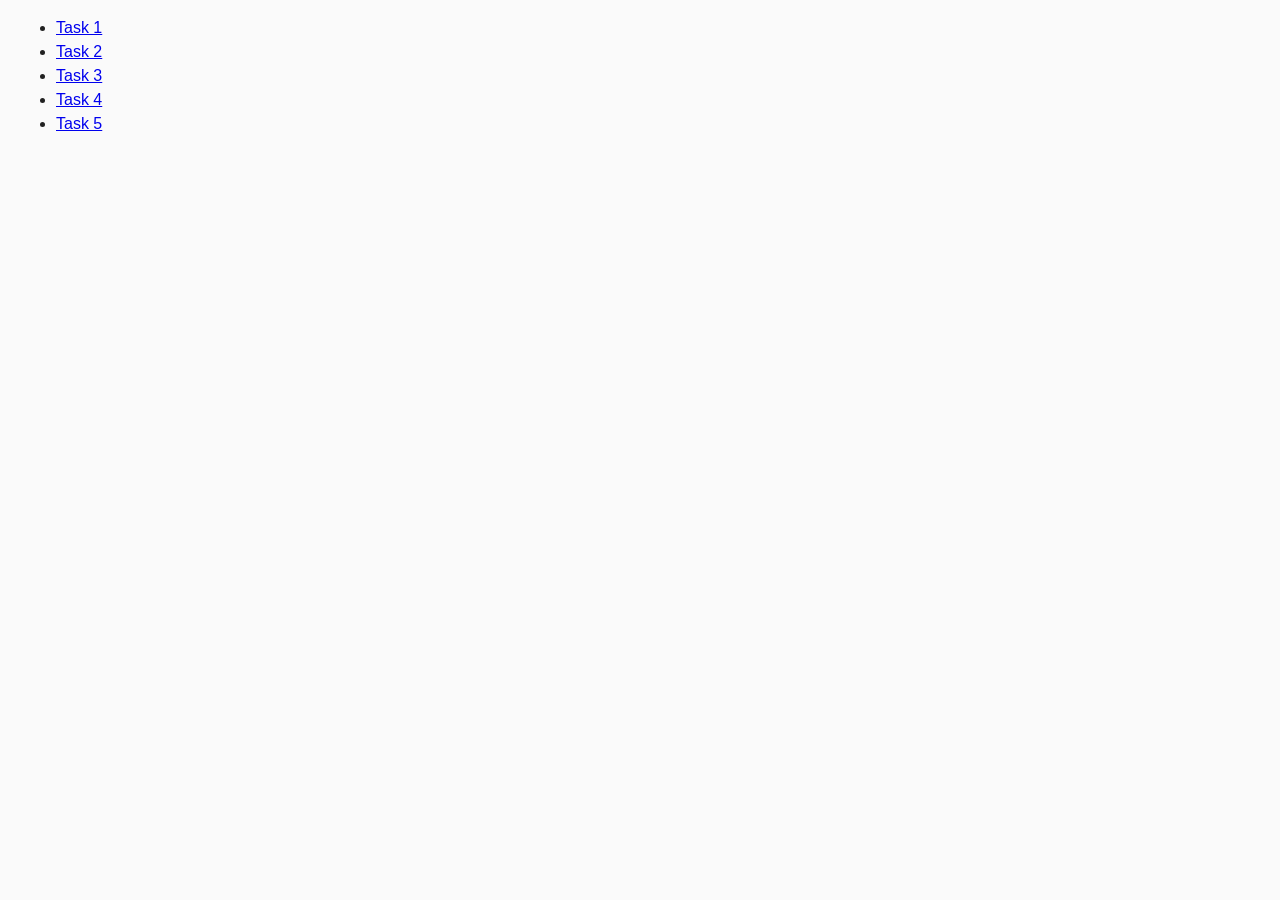
==== index.html @ 948f9f2e "Initial commit" ====
<!doctype html>
<html lang="en">
  <head>
    <link rel="icon" href="/img/favicon.ico" />

    <meta charset="UTF-8" />
    <meta http-equiv="X-UA-Compatible" content="IE=edge" />
    <meta name="viewport" content="width=device-width, initial-scale=1.0" />
    <title>Homework 7</title>
    <link rel="icon" href="./img/favicon.ico" />

    <link rel="stylesheet" href="./css/common.css" />
  </head>
  <body>
    <ul>
      <li><a href="./task-1.html">Task 1</a></li>
      <li><a href="./task-2.html">Task 2</a></li>
      <li><a href="./task-3.html">Task 3</a></li>
      <li><a href="./task-4.html">Task 4</a></li>
      <li><a href="./task-5.html">Task 5</a></li>
    </ul>
  </body>
</html>
---- css/common.css ----
* {
  box-sizing: border-box;
}

body {
  margin: 16px;
  font-family:
    -apple-system, BlinkMacSystemFont, 'Segoe UI', Roboto, Oxygen, Ubuntu,
    Cantarell, 'Open Sans', 'Helvetica Neue', sans-serif;
  -webkit-font-smoothing: antialiased;
  -moz-osx-font-smoothing: grayscale;
  background-color: #fafafa;
  color: #212121;
  line-height: 1.5;
}
.gallery {
  display: flex;
  flex-wrap: wrap;
  background-color: gray;
  border: 1px solid black;
  list-style: none;
  gap: 24px;
  padding: 6px;
  margin: 0;
}
.gallery-item {
  flex-basis: calc((100% - 48px) / 3);
}
.gallery-image {
  width: 100%;
  height: 100%;
  display: block;
  object-fit: cover;
}
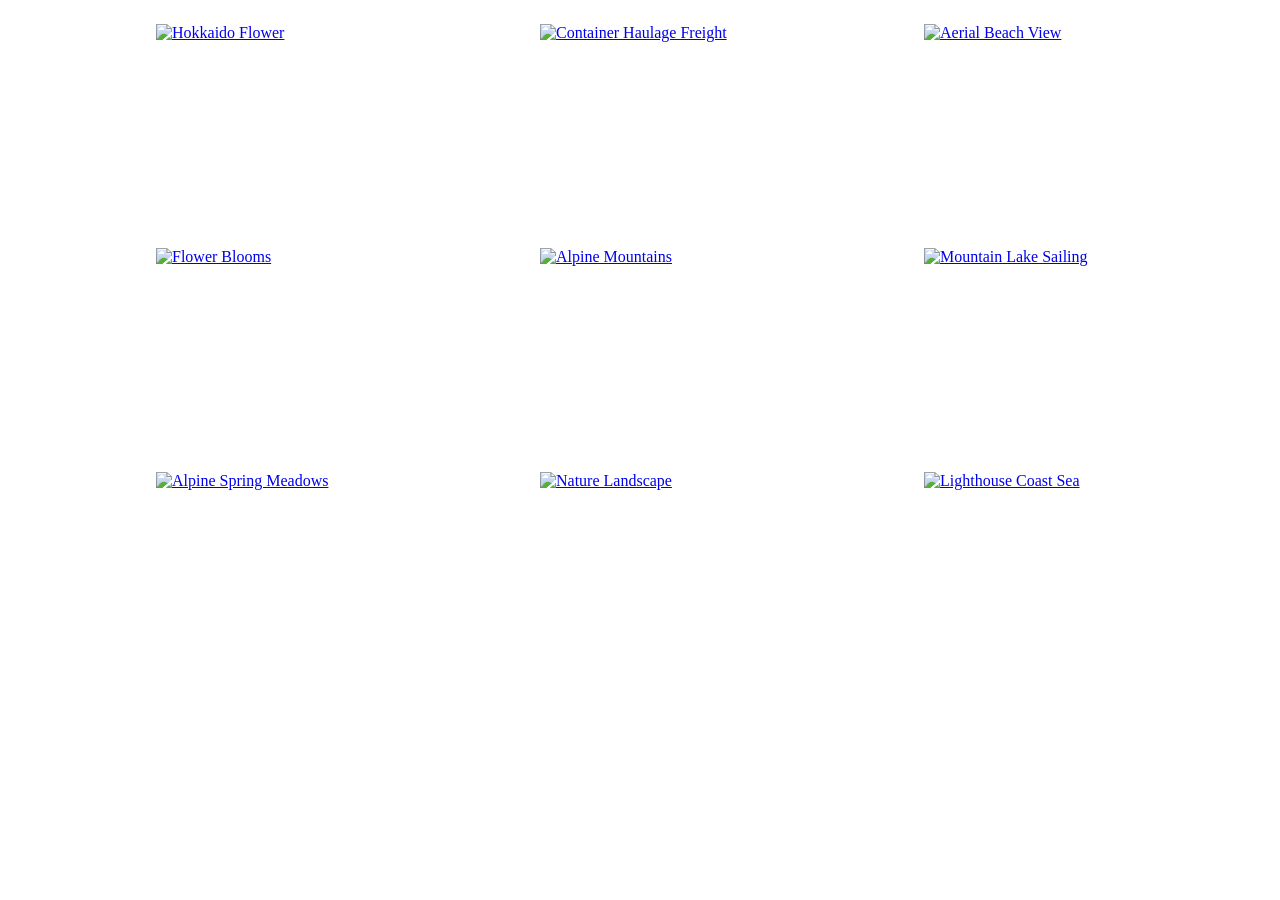
==== commit 3927ffcb: "^_^" ====
--- a/index.html
+++ b/index.html
@@ -6,18 +6,23 @@
     <meta charset="UTF-8" />
     <meta http-equiv="X-UA-Compatible" content="IE=edge" />
     <meta name="viewport" content="width=device-width, initial-scale=1.0" />
-    <title>Homework 7</title>
+    <title>Homework 8</title>
     <link rel="icon" href="./img/favicon.ico" />
+    <link
+      href="https://cdn.jsdelivr.net/npm/basiclightbox@5.0.4/dist/basicLightbox.min.css"
+      rel="stylesheet"
+    />
 
-    <link rel="stylesheet" href="./css/common.css" />
+    <link rel="stylesheet" href="./css/styles.css" />
   </head>
+
   <body>
-    <ul>
-      <li><a href="./task-1.html">Task 1</a></li>
-      <li><a href="./task-2.html">Task 2</a></li>
-      <li><a href="./task-3.html">Task 3</a></li>
-      <li><a href="./task-4.html">Task 4</a></li>
-      <li><a href="./task-5.html">Task 5</a></li>
-    </ul>
+    <ul class="gallery"></ul>
+    <script
+      async
+      src=" https://cdn.jsdelivr.net/npm/basiclightbox@5.0.4/dist/basicLightbox.min.js "
+    ></script>
+
+    <script type="module" src="./js/gallery.js"></script>
   </body>
 </html>
--- a/css/styles.css
+++ b/css/styles.css
@@ -0,0 +1,49 @@
+* {
+  box-sizing: border-box;
+}
+
+body {
+  max-width: 1440px;
+  margin: 0 auto;
+  background-color: #ffffff;
+}
+
+.gallery {
+  display: flex;
+  flex-wrap: wrap;
+  border: none;
+  background-color: #ffffff;
+  list-style: none;
+
+  width: 1440px;
+  height: 696px;
+  padding: 24px 156px;
+  gap: 24px;
+  margin: 0;
+}
+
+.gallery-item {
+  width: 360px;
+  height: 200px;
+  overflow: visible;
+}
+
+.gallery-image {
+  width: 100%;
+  height: 100%;
+  display: block;
+  object-fit: cover;
+  transition: transform 300ms ease;
+}
+
+.gallery-image:hover {
+  transform: scale(1.04);
+}
+
+.basicLightbox__placeholder > img:first-child:last-child {
+  width: 1112px !important;
+  height: 640px !important;
+  max-width: 100% !important;
+  max-height: 100% !important;
+  object-fit: fill !important;
+}
